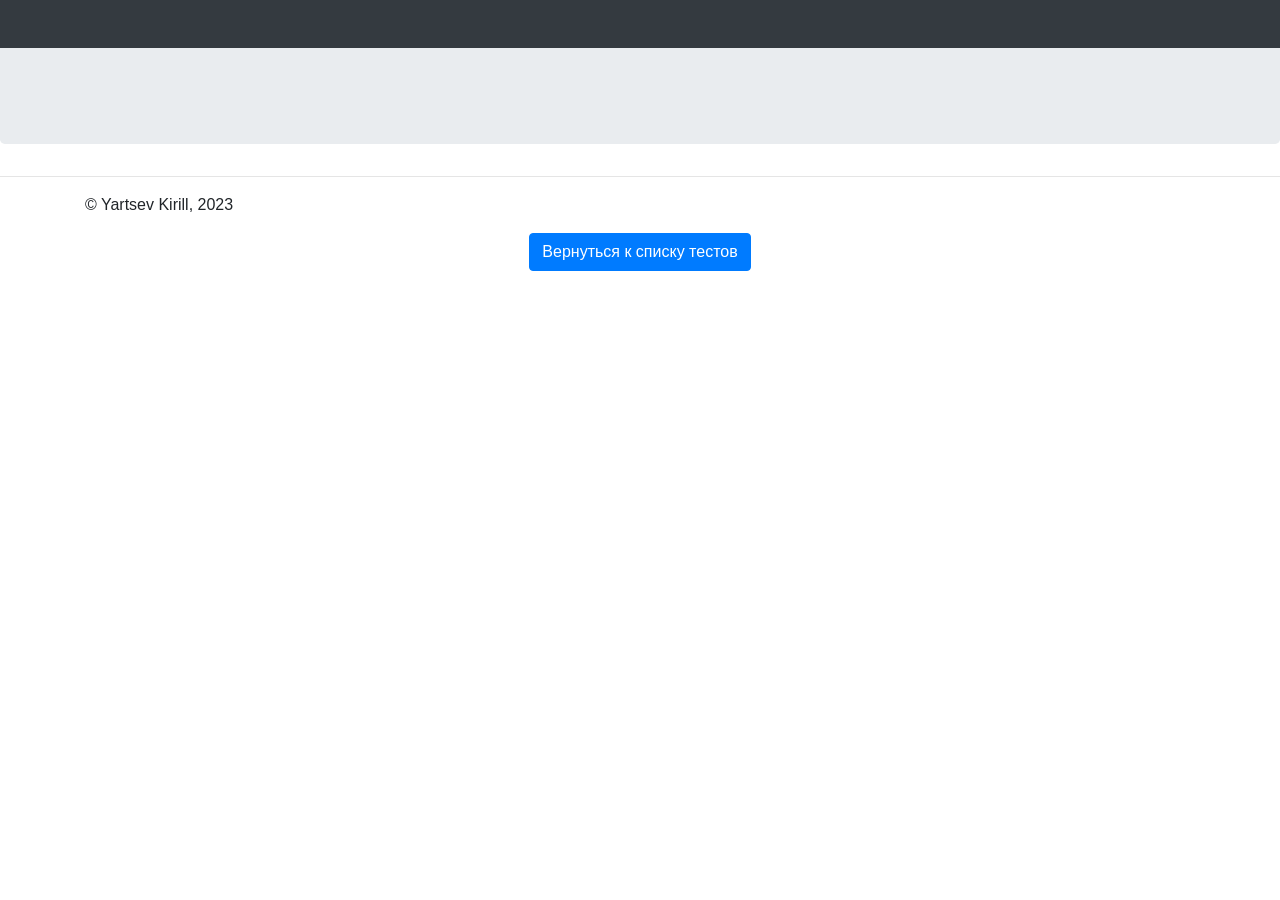
==== src/main/resources/templates/questions.html @ 58da1f45 "V 0.1" ====
<!DOCTYPE html>
<html lang="en">
<meta charset="UTF-8">
<script src="https://code.jquery.com/jquery-3.6.4.min.js"
        integrity="sha256-oP6HI9z1XaZNBrJURtCoUT5SUnxFr8s3BzRl+cbzUq8=" crossorigin="anonymous"></script>
<script src="https://cdn.jsdelivr.net/npm/bootstrap@4.6.2/dist/js/bootstrap.bundle.min.js"
        integrity="sha384-Fy6S3B9q64WdZWQUiU+q4/2Lc9npb8tCaSX9FK7E8HnRr0Jz8D6OP9dO5Vg3Q9ct"
        crossorigin="anonymous"></script>
<link rel="stylesheet" href="https://cdn.jsdelivr.net/npm/bootstrap@4.6.2/dist/css/bootstrap.min.css"
      integrity="sha384-xOolHFLEh07PJGoPkLv1IbcEPTNtaed2xpHsD9ESMhqIYd0nLMwNLD69Npy4HI+N" crossorigin="anonymous">
<link rel="stylesheet" href="/css/user_style.css">

<head>
    <meta charset="UTF-8">
    <title>Questions</title>
</head>
<body>

<script type="text/javascript">
    $(document).ready(function () {
        const urlParams = new URLSearchParams(window.location.search);
        const id = urlParams.get('id');
        $.ajax({
                url: 'tests/questions/' + id,
                dataType: 'text',
                type: 'GET',
                success: function (data) {

                    let question = "";
                    let answers = "";
                    let questions = $.parseJSON(data);
                    let i = 0;

                    for (i = 0; i < questions.length; i++) {
                        let question_id = questions[i].id;
                        question = questions[i].question;
                        document.getElementById("question").innerHTML = question;
                        document.getElementById("answers").innerHTML = answers;

                        let map = questions[i].answers;
                        for (var j = 0, keys = Object.keys(map), jj = keys.length; j < jj; j++) {
                            answers += keys[j] + ":" + map[keys[j]];
                        }
                    }
                }
            }
        )
    });
</script>
<nav class="navbar navbar-expand-md navbar-dark fixed-top bg-dark py-4">
</nav>

<main role="main">

    <div class="jumbotron">
        <div class="container" id="container">
            <p><span style="font-weight: bold" id="question"></span></p>

            <p><span id="answers"></span></p>
            <p><a id="testing"></a></p>
        </div>
    </div>
    <hr>

</main>

<footer class="container">
    <p>&copy; Yartsev Kirill, 2023</p>
</footer>

<div class="container">
    <div class="row">
        <div class="col text-center">
            <a class="btn btn-primary" href="/user/testing">Вернуться к списку тестов</a>
        </div>
    </div>
</div>
</body>
</html>
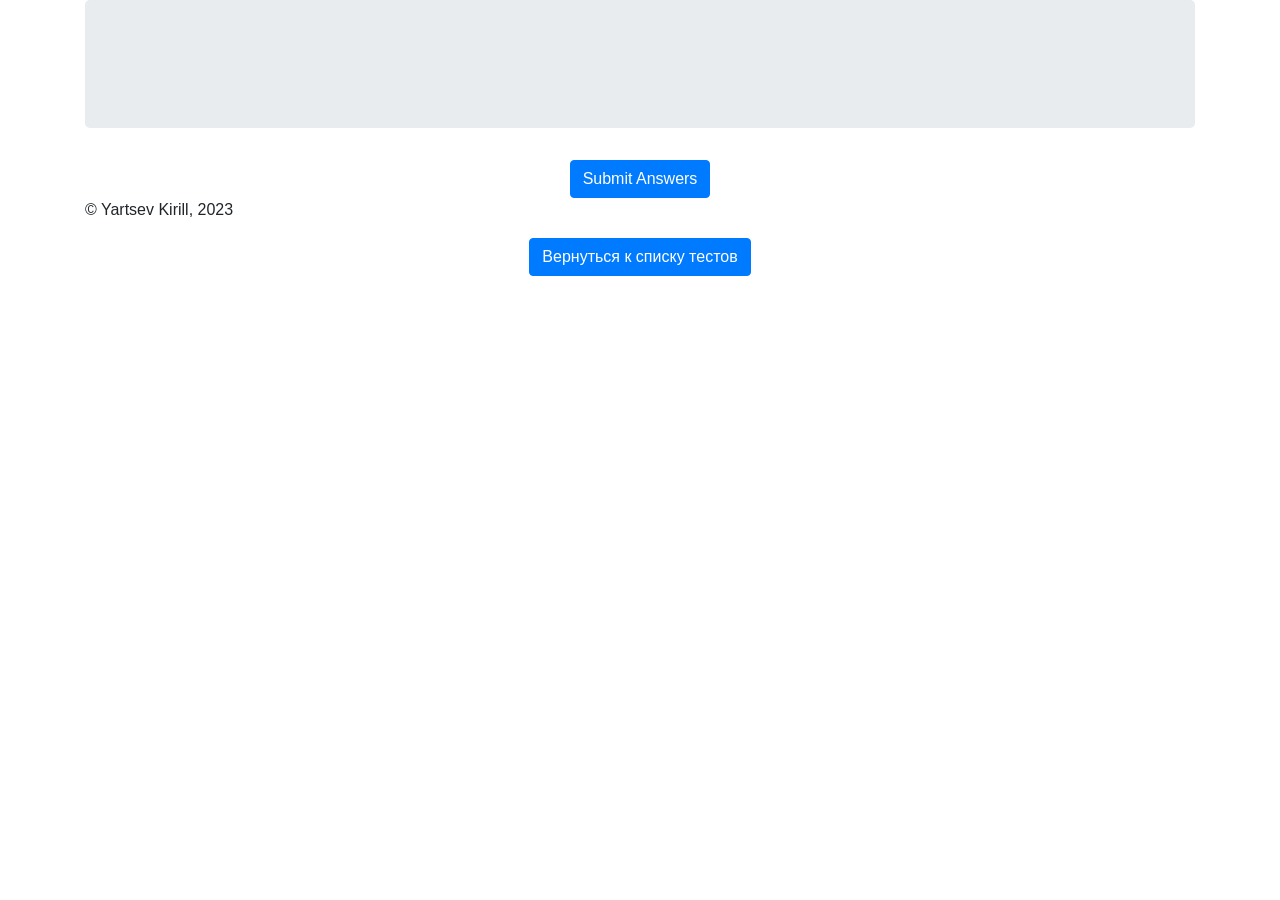
==== commit c69ca95d: "DEV-01: Some front draft" ====
--- a/src/main/resources/templates/questions.html
+++ b/src/main/resources/templates/questions.html
@@ -16,53 +16,107 @@
 </head>
 <body>
 
-<script type="text/javascript">
-    $(document).ready(function () {
-        const urlParams = new URLSearchParams(window.location.search);
-        const id = urlParams.get('id');
-        $.ajax({
-                url: 'tests/questions/' + id,
-                dataType: 'text',
-                type: 'GET',
-                success: function (data) {
+<main role="main">
+    <div class="container" id="container">
 
-                    let question = "";
-                    let answers = "";
-                    let questions = $.parseJSON(data);
-                    let i = 0;
-
-                    for (i = 0; i < questions.length; i++) {
-                        let question_id = questions[i].id;
-                        question = questions[i].question;
-                        document.getElementById("question").innerHTML = question;
-                        document.getElementById("answers").innerHTML = answers;
-
-                        let map = questions[i].answers;
-                        for (var j = 0, keys = Object.keys(map), jj = keys.length; j < jj; j++) {
-                            answers += keys[j] + ":" + map[keys[j]];
-                        }
-                    }
-                }
-            }
-        )
-    });
-</script>
-<nav class="navbar navbar-expand-md navbar-dark fixed-top bg-dark py-4">
-</nav>
-
-<main role="main">
-
-    <div class="jumbotron">
-        <div class="container" id="container">
-            <p><span style="font-weight: bold" id="question"></span></p>
-
-            <p><span id="answers"></span></p>
-            <p><a id="testing"></a></p>
+        <div class="jumbotron justify-content-center" id="questionsContainer"></div>
+        <div class="col text-center">
+            <button class="btn btn-primary" id="submitAnswers">Submit Answers</button>
         </div>
     </div>
-    <hr>
+</main>
 
-</main>
+<script>
+    const urlParams = new URLSearchParams(window.location.search);
+    const id = urlParams.get('id');
+
+    function Question(id, question, questionType, answers) {
+        this.id = id;
+        this.question = question;
+        this.questionType = questionType;
+        this.answers = answers;
+    }
+
+    function createQuestionHTML(question) {
+        var html = '';
+
+        // Question ID (hidden)
+        html += '<input type="hidden" name="questionId" value="' + question.id + '">';
+
+        // Question text
+        html += '<p>' + question.id + '. ' + question.question + '</p>';
+        html += '<input type="hidden" name="questionType" value="' + question.questionType + '">';
+
+        // Answers
+        let i;
+        switch (question.questionType) {
+            case 'SINGLE_ANSWER':
+                for (i in question.answers) {
+                    html += '<input type="radio" name="answer' + question.id + '" value="' + i + '">' + question.answers[i] + '<br>';
+                }
+                break;
+
+            case 'MANY_ANSWERS':
+                for (i in question.answers) {
+                    html += '<input type="checkbox" name="answer' + question.id + '" value="' + i + '">' + question.answers[i] + '<br>';
+                }
+                break;
+
+            case 'USER_INPUT':
+                html += '<input type="text" name="answer' + question.id + '"><br>';
+                break;
+        }
+        html += '<p></p>'
+        return html;
+    }
+
+    $.get("http://localhost:8080/user/tests/questions/" + id, function (data) {
+        let questions = data.map(function (item) {
+            return new Question(item.id, item.question, item.questionType, item.answers);
+        });
+
+        // Create HTML for each question and append it to the page
+        questions.forEach(function (question) {
+            let questionHtml = createQuestionHTML(question);
+            $('#questionsContainer').append(questionHtml);
+        });
+    });
+
+    $('#submitAnswers').on('click', function () {
+        let answers = [];
+
+        // TODO fix later
+        $('input[name^="answer"]').each(function () {
+            let questionId = $(this).attr('name').replace('answer', '');
+            let answerValue = $(this).val();
+
+            if (($(this).attr('type') === 'checkbox' || $(this).attr('type') === 'radio') && !$(this).is(':checked')) {
+                return; // Skip unchecked checkboxes and radio buttons
+            }
+
+            answers.push({
+                questionId: questionId,
+                answer: answerValue,
+                questionType: getQuestionTypeById(questionId) // Assuming you have this function implemented
+            });
+        });
+
+        // Send the answers to the server
+        $.ajax({
+            url: "http://localhost:8080/user/tests/questions/" + id,
+            method: 'POST',
+            data: JSON.stringify(answers),
+            contentType: 'application/json',
+            success: function () {
+                console.log("Successfully submitted answers");
+            }
+        });
+    });
+
+    function getQuestionTypeById(id) {
+        //...
+    }
+</script>
 
 <footer class="container">
     <p>&copy; Yartsev Kirill, 2023</p>
@@ -75,5 +129,6 @@
         </div>
     </div>
 </div>
+
 </body>
 </html>
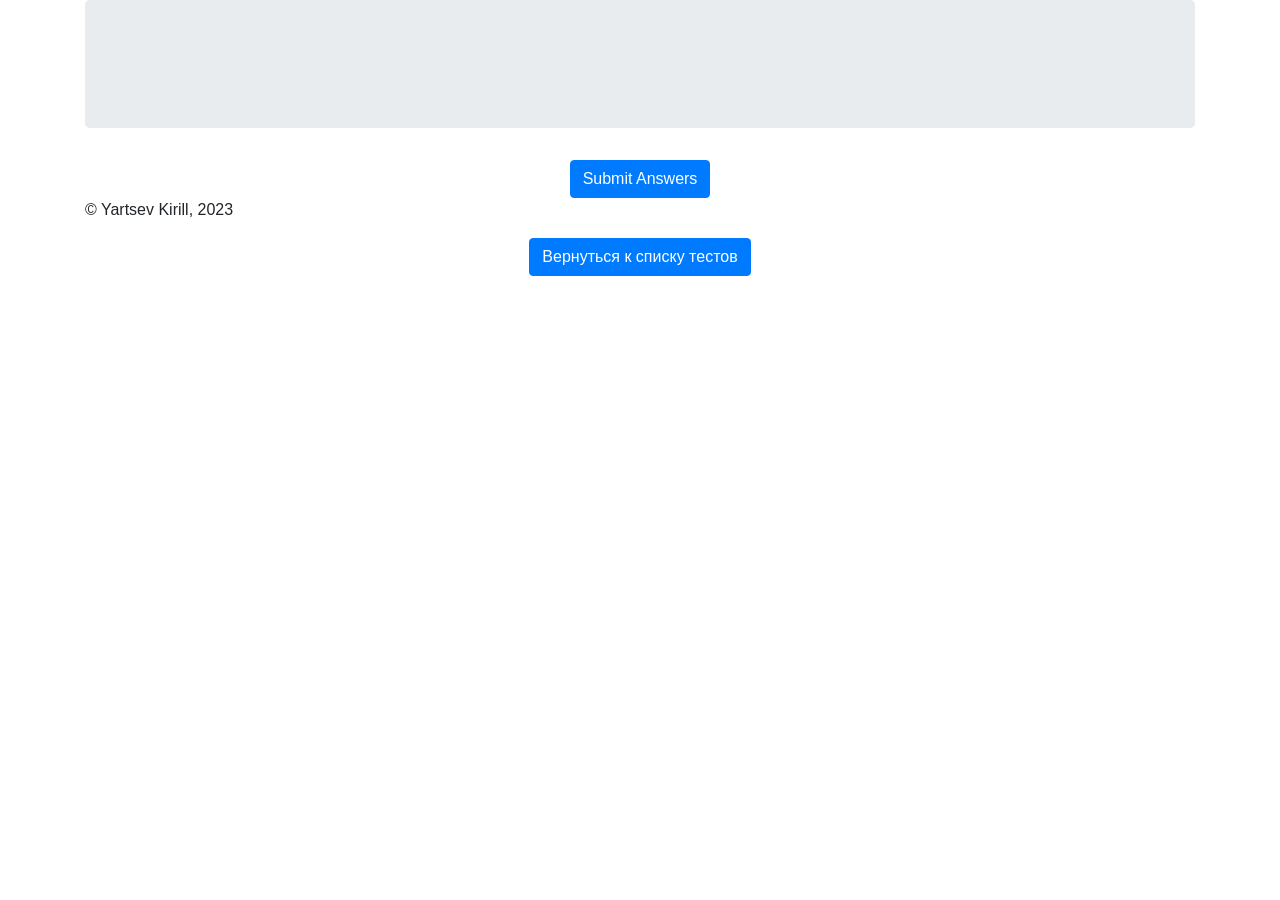
==== commit f9ab97e9: "DEV01: changes to match server part" ====
--- a/src/main/resources/templates/questions.html
+++ b/src/main/resources/templates/questions.html
@@ -28,7 +28,8 @@
 
 <script>
     const urlParams = new URLSearchParams(window.location.search);
-    const id = urlParams.get('id');
+    const testId = urlParams.get('testId');
+    const userId = urlParams.get('userId');
 
     function Question(id, question, questionType, answers) {
         this.id = id;
@@ -70,7 +71,7 @@
         return html;
     }
 
-    $.get("http://localhost:8080/user/tests/questions/" + id, function (data) {
+    $.get("http://localhost:8080/user/tests/questions/" + userId + "/" + testId, function (data) {
         let questions = data.map(function (item) {
             return new Question(item.id, item.question, item.questionType, item.answers);
         });
@@ -103,7 +104,7 @@
 
         // Send the answers to the server
         $.ajax({
-            url: "http://localhost:8080/user/tests/questions/" + id,
+            url: "http://localhost:8080/user/tests/questions/" + testId,
             method: 'POST',
             data: JSON.stringify(answers),
             contentType: 'application/json',
